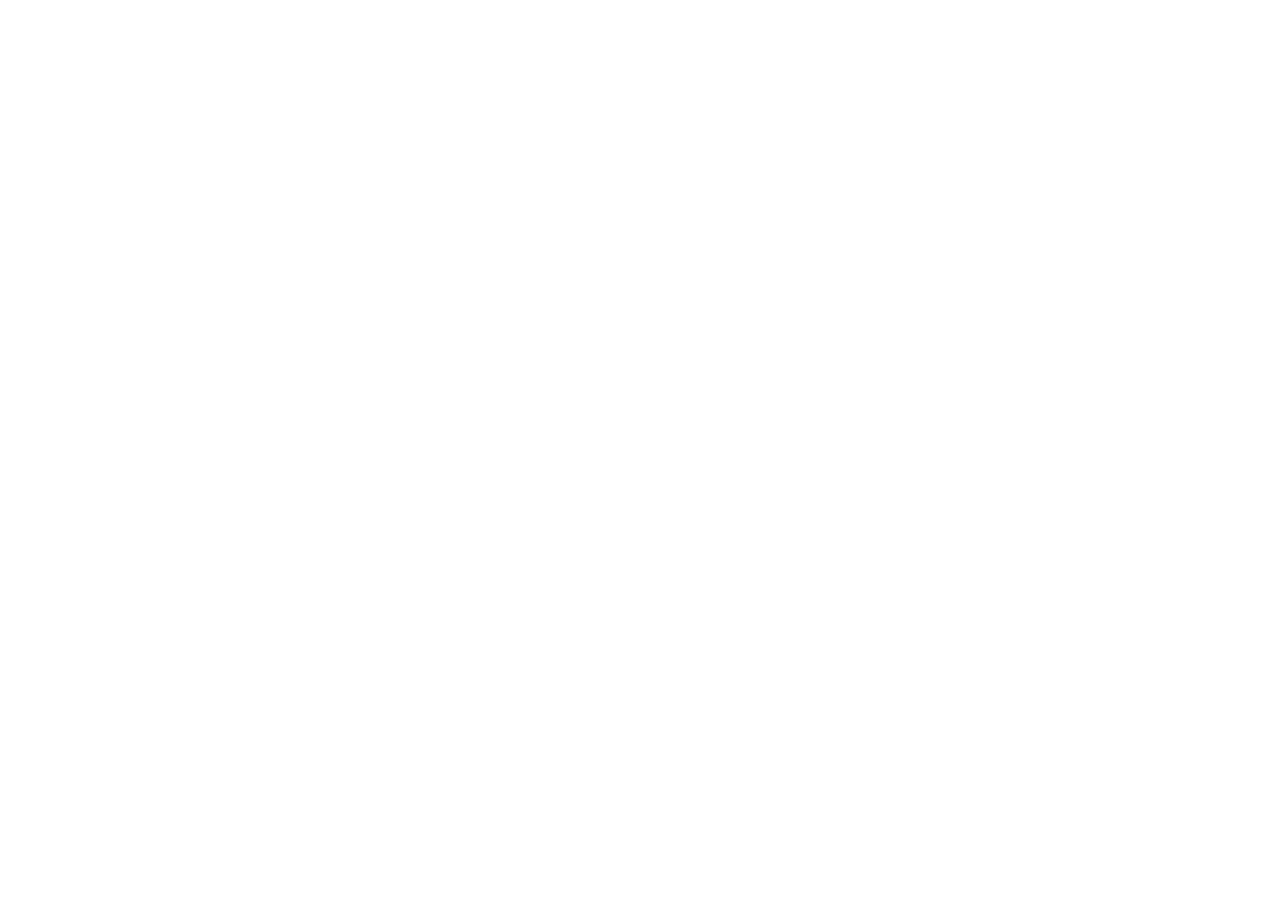
==== applications.html @ 4c83b183 "header additions" ====
<!doctype html>
<html class="no-js" lang="">

<head>
    <meta charset="utf-8">
    <title></title>
    <meta name="description" content="Revolutionary, Safe, and Sustainable Insect Monitoring and Control">
    <meta name="viewport" content="width=device-width, initial-scale=1">
    <meta name="keywords" content="SolaRid, agriculture, application, insects, pest control, industrial internet of things">
    <link rel="stylesheet" href="css/style.css">
    <link href="https://stackpath.bootstrapcdn.com/bootstrap/4.5.0/css/bootstrap.min.css" rel="stylesheet" integrity="sha384-9aIt2nRpC12Uk9gS9baDl411NQApFmC26EwAOH8WgZl5MYYxFfc+NcPb1dKGj7Sk" crossorigin="anonymous">
    <script src="js/vendor/modernizr-3.8.0.min.js"></script>
    <script src="https://code.jquery.com/jquery-3.4.1.min.js" integrity="sha256-CSXorXvZcTkaix6Yvo6HppcZGetbYMGWSFlBw8HfCJo=" crossorigin="anonymous"></script>
    <script src="js/plugins.js"></script>
    <script src="js/main.js"></script>
</head>
---- css/style.css ----
* {
    box-sizing: border-box;
}

body {
    max-width: 100vw;
}

.content {
    margin: 5%;
    margin-top:50px;
}

img {
    max-width: 100%;
}

.nav-title img {
    max-height: 35px;
    padding-bottom: 5px;
}

#loginlink{
    display:flex;
    float:right;
    padding:5px;
    margin:5px;
    background-color:#5c5c5c;
    border:1px solid #fff;
}

#loginlink p{
    padding:0px;
    margin:0px;
    text-decoration:none;
    color:#fff;
}

#loginlink:hover{
    background-color:#000;
    transition:.2s;
}




/*--NAVBAR CSS--*/
/***************************************************************************************/
/*   
    Title: Pure CSS Responsive Navbar
    Author: Joseph, Jones
    Availability: https://codepen.io/jo_Geek/pen/xgbaEr
*/
/***************************************************************************************/
.nav {
    height: 50px;
    width: 100%;
    background-color: #aba9a9;
    position: relative;
}

.nav > .nav-header {
    display: inline;
}

.nav > .nav-header > .nav-title {
    display: inline-block;
    font-size: 22px;
    color: #5c5c5c;
    padding: 10px 10px 10px 10px;
}

.nav > .nav-btn {
    display: none;
}

.nav > .nav-links {
    display: inline;
    float: right;
    font-size: 18px;
}

.nav > .nav-links > a {
    display: inline-block;
    padding: 13px 10px 13px 10px;
    text-decoration: none;
    color: #5c5c5c;
}

.nav > .nav-links > a:hover {
    background-color: rgba(0, 0, 0, 0.3);
}

.nav > #nav-check {
    display: none;
}

@media (max-width:895px) {
    .nav > .nav-btn {
        display: inline-block;
        position: absolute;
        right: 0px;
        top: 0px;
    }

    .nav > .nav-btn > label {
        display: inline-block;
        width: 50px;
        height: 50px;
        padding: 13px;
    }

    .nav > .nav-btn > label:hover,
    .nav #nav-check:checked ~ .nav-btn > label {
        background-color: rgba(0, 0, 0, 0.3);
    }

    .nav > .nav-btn > label > span {
        display: block;
        width: 25px;
        height: 10px;
        border-top: 2px solid #eee;
    }

    .nav > .nav-links {
        position: absolute;
        display: block;
        width: 100%;
        background-color: #ccccca;
        height: 0px;
        transition: all 0.3s ease-in;
        overflow-y: hidden;
        top: 50px;
        left: 0px;
    }

    .nav > .nav-links > a {
        display: block;
        width: 100%;
    }

    .nav > #nav-check:not(:checked) ~ .nav-links {
        height: 0px;
    }

    .nav > #nav-check:checked ~ .nav-links {
        height: calc(100vh - 50px);
        overflow-y: auto;
    }
}
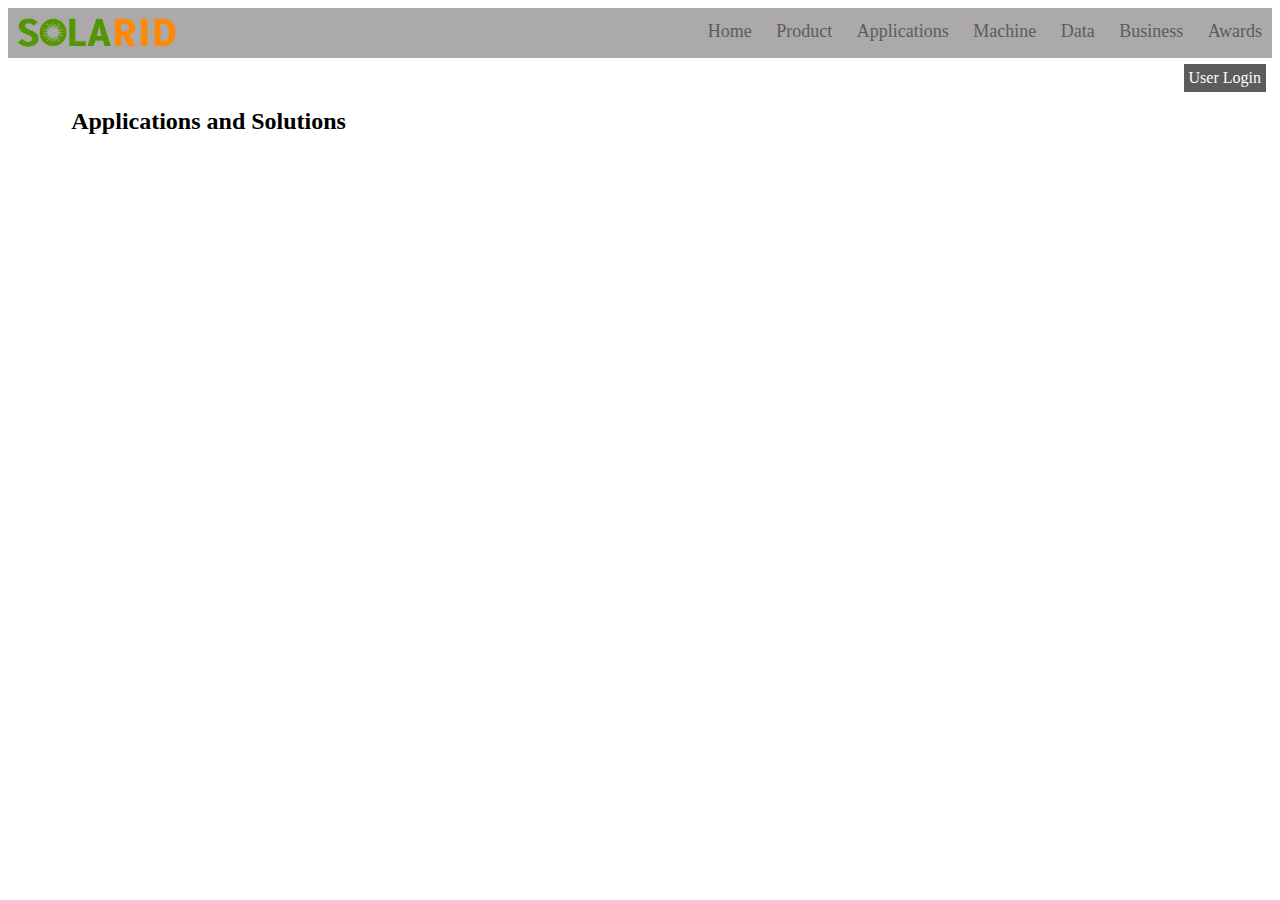
==== commit dc127ae4: "!correction - header additions" ====
--- a/applications.html
+++ b/applications.html
@@ -13,4 +13,52 @@
     <script src="https://code.jquery.com/jquery-3.4.1.min.js" integrity="sha256-CSXorXvZcTkaix6Yvo6HppcZGetbYMGWSFlBw8HfCJo=" crossorigin="anonymous"></script>
     <script src="js/plugins.js"></script>
     <script src="js/main.js"></script>
-</head>+</head>
+
+<body>
+    <!--[if IE]>
+    <p class="browserupgrade">You are using an <strong>outdated</strong> browser. Please <a href="https://browsehappy.com/">upgrade your browser</a> to improve your experience and security.</p>
+  <![endif]-->
+    <header>
+        <div class="nav">
+            <input type="checkbox" id="nav-check">
+            <div class="nav-header">
+                <div class="nav-title">
+                    <img src="img/solarid-logo.png">
+                </div>
+            </div>
+            <div class="nav-btn">
+                <label for="nav-check">
+                    <span></span>
+                    <span></span>
+                    <span></span>
+                </label>
+            </div>
+
+            <div class="nav-links">
+                <a href="index.html" title="">Home</a>
+                <a href="product.html" title="Product">Product</a>
+                <a href="applications.html" title="Applications">Applications</a>
+                <a href="machine.html" title="Machine">Machine</a>
+                <a href="data.html" title="Data">Data</a>
+                <a href="business.html" title="Business">Business</a>
+                <a href="awards.html" title="Awards">Awards</a>
+            </div>
+        </div>
+        <a href="login.html" title="User Login">
+            <div id="loginlink">
+                <p>User Login</p>
+            </div>
+        </a>
+    </header>
+
+    <section class="content">
+        <h2>Applications and Solutions</h2>
+    </section>
+
+
+
+    <script src="https://www.google-analytics.com/analytics.js" async></script>
+</body>
+
+</html>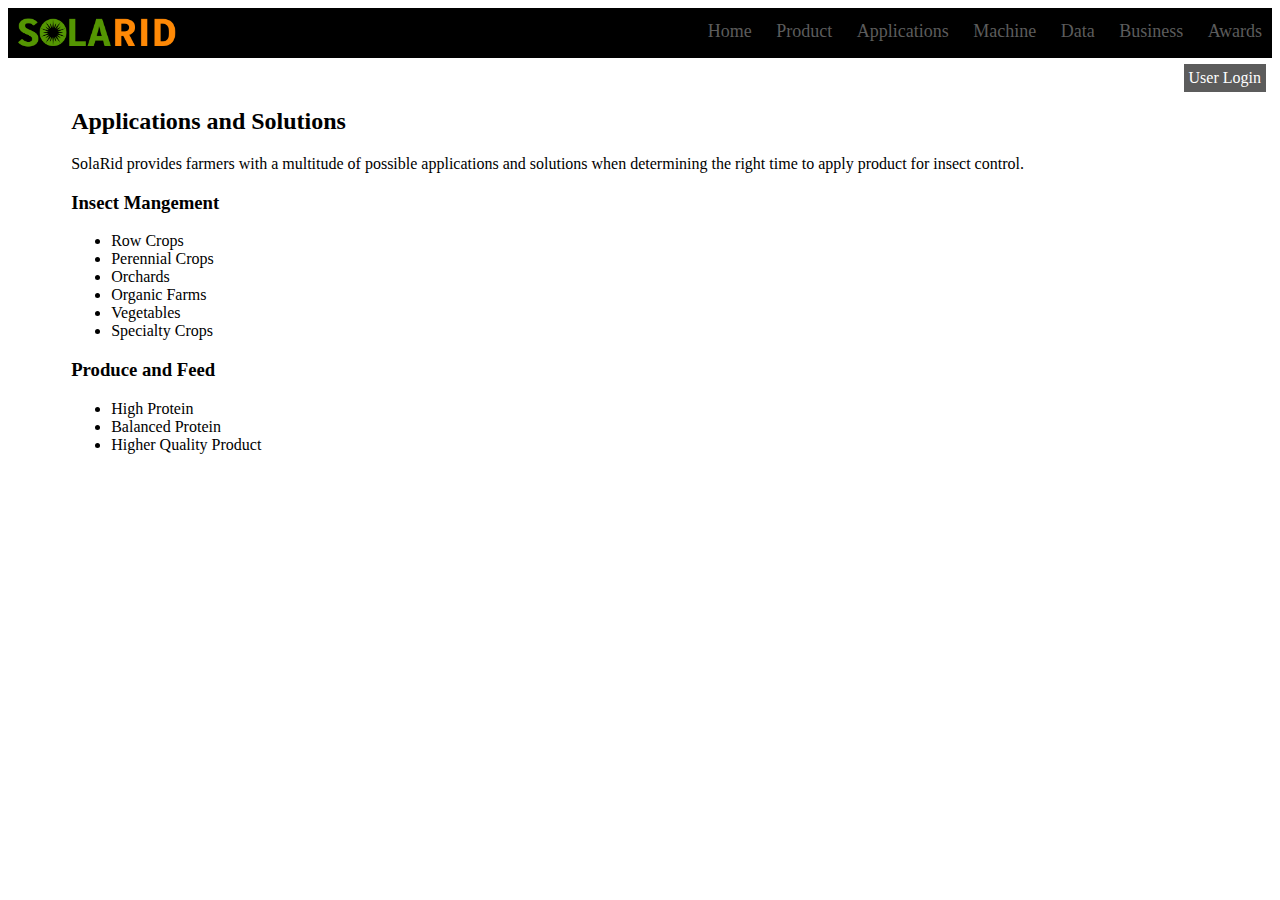
==== commit c6da826c: "basic page updates" ====
--- a/applications.html
+++ b/applications.html
@@ -54,6 +54,28 @@
 
     <section class="content">
         <h2>Applications and Solutions</h2>
+        <p>SolaRid provides farmers with a multitude of possible applications and solutions when determining the right time to apply product for insect control.</p>
+        
+        <div id="2-list">
+            <h3>Insect Mangement</h3>
+            <ul>
+                <li>Row Crops</li>
+                <li>Perennial Crops</li>
+                <li>Orchards</li>
+                <li>Organic Farms</li>
+                <li>Vegetables</li>
+                <li>Specialty Crops</li>
+            </ul>
+        </div>
+        <div id="2-list">
+            <h3>Produce and Feed</h3>
+            <ul>
+                <li>High Protein</li>
+                <li>Balanced Protein</li>
+                <li>Higher Quality Product</li>
+            </ul>
+        </div>
+        
     </section>
 
 
--- a/css/style.css
+++ b/css/style.css
@@ -55,7 +55,7 @@
 .nav {
     height: 50px;
     width: 100%;
-    background-color: #aba9a9;
+    background-color: #000;
     position: relative;
 }
 
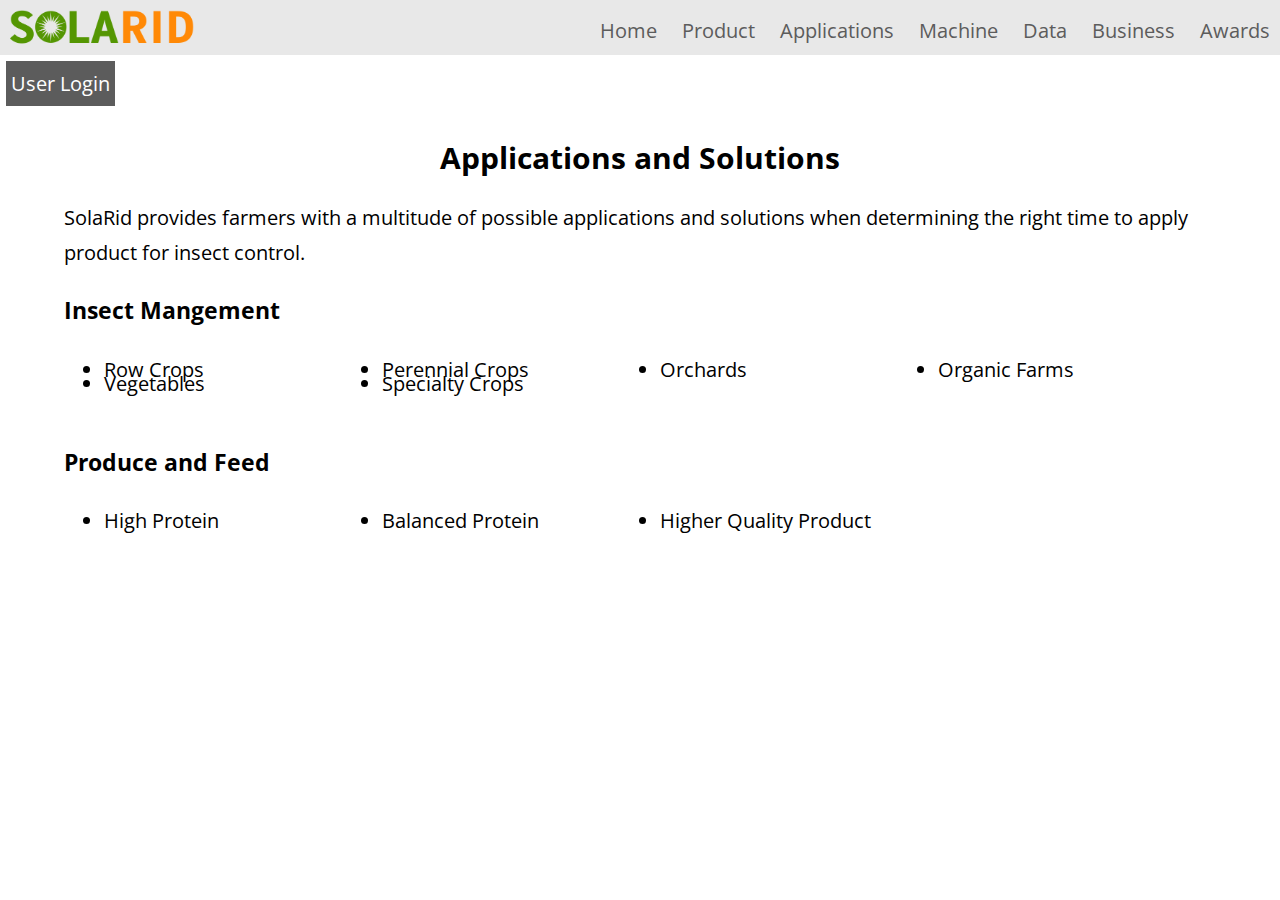
==== commit ea6502fa: "updates to all pages" ====
--- a/applications.html
+++ b/applications.html
@@ -8,7 +8,7 @@
     <meta name="viewport" content="width=device-width, initial-scale=1">
     <meta name="keywords" content="SolaRid, agriculture, application, insects, pest control, industrial internet of things">
     <link rel="stylesheet" href="css/style.css">
-    <link href="https://stackpath.bootstrapcdn.com/bootstrap/4.5.0/css/bootstrap.min.css" rel="stylesheet" integrity="sha384-9aIt2nRpC12Uk9gS9baDl411NQApFmC26EwAOH8WgZl5MYYxFfc+NcPb1dKGj7Sk" crossorigin="anonymous">
+    <link href="https://fonts.googleapis.com/css2?family=Open+Sans&display=swap" rel="stylesheet"> 
     <script src="js/vendor/modernizr-3.8.0.min.js"></script>
     <script src="https://code.jquery.com/jquery-3.4.1.min.js" integrity="sha256-CSXorXvZcTkaix6Yvo6HppcZGetbYMGWSFlBw8HfCJo=" crossorigin="anonymous"></script>
     <script src="js/plugins.js"></script>
@@ -53,10 +53,10 @@
     </header>
 
     <section class="content">
-        <h2>Applications and Solutions</h2>
+        <h2><br>Applications and Solutions</h2>
         <p>SolaRid provides farmers with a multitude of possible applications and solutions when determining the right time to apply product for insect control.</p>
         
-        <div id="2-list">
+        <div class="doublelist">
             <h3>Insect Mangement</h3>
             <ul>
                 <li>Row Crops</li>
@@ -66,8 +66,6 @@
                 <li>Vegetables</li>
                 <li>Specialty Crops</li>
             </ul>
-        </div>
-        <div id="2-list">
             <h3>Produce and Feed</h3>
             <ul>
                 <li>High Protein</li>
--- a/css/style.css
+++ b/css/style.css
@@ -4,6 +4,10 @@
 
 body {
     max-width: 100vw;
+    font-family: 'Open Sans', sans-serif;
+    font-size:1.25rem;
+    margin:0px;
+    line-height:35px;
 }
 
 .content {
@@ -15,14 +19,18 @@
     max-width: 100%;
 }
 
+h2{
+    text-align:center;
+}
+
 .nav-title img {
-    max-height: 35px;
+    max-height: 40px;
     padding-bottom: 5px;
 }
 
 #loginlink{
     display:flex;
-    float:right;
+    float:left;
     padding:5px;
     margin:5px;
     background-color:#5c5c5c;
@@ -41,7 +49,96 @@
     transition:.2s;
 }
 
-
+table td{
+    padding:10px;
+    border:1px solid #e0e0e0;
+    margin:0px;
+    padding:0px;
+}
+
+table td:nth-child(odd){
+    font-weight:bold;
+}
+
+table tr:hover{
+    background-color:#ededed;
+}
+
+#person{
+    border:2px solid #000;
+    max-width:75%;
+    margin-left:auto;
+    margin-right:auto;
+}
+
+#person img{
+    margin:0px;
+    padding:0px;
+}
+
+#person h4{
+    padding:10px;
+    height:100px;
+    margin:0px;
+    background-color:#4B4B4B;
+    color:#fff;
+}
+
+#person ul{
+    list-style-type:none;
+    padding:0px;
+}
+
+#person ul li{
+    padding: 15px 5px 15px 5px;
+}
+
+#person ul li:nth-child(even){
+    background-color:#ededed;
+}
+
+@media only screen and (min-width:767px){
+    .doublelist ul:not(.doublelist ul li ul), .doublelist h3{
+        display: grid;
+        grid-template-columns: 25% 25% 25% 25%;
+        grid-template-rows: 20% 20% 20% 20% 20%;
+        justify-items: stretch;
+        align-items: stretch;
+    }
+    
+    table td{
+        padding:20px;
+    }
+    
+    #businessgrid{
+        display:grid;
+        grid-template-columns:32% 32% 32%;
+        grid-template-rows:50% 50%;
+        grid-column-gap:3%;
+        grid-row-gap:1%;
+    } 
+    
+    #person{
+        max-width:100%;
+    }
+    
+    #person h4{
+    padding:10px;
+    height:150px;
+    margin:0px;
+    background-color:#4B4B4B;
+    color:#fff;
+}
+}
+
+@media only screen and (min-width:1080px){
+    #businessgrid{
+        display:grid;
+        grid-template-columns:18% 18% 18% 18% 18%;
+        grid-template-rows:100%;
+        grid-column-gap:2%;
+    } 
+}
 
 
 /*--NAVBAR CSS--*/
@@ -53,9 +150,9 @@
 */
 /***************************************************************************************/
 .nav {
-    height: 50px;
+    height:55px;
     width: 100%;
-    background-color: #000;
+    background-color: #e8e8e8;
     position: relative;
 }
 
@@ -72,6 +169,7 @@
 
 .nav > .nav-btn {
     display: none;
+    background-color:#b0b0b0;
 }
 
 .nav > .nav-links {
@@ -83,8 +181,11 @@
 .nav > .nav-links > a {
     display: inline-block;
     padding: 13px 10px 13px 10px;
+    font-size:20px;
     text-decoration: none;
+    height:55px;
     color: #5c5c5c;
+    transition:.2s;
 }
 
 .nav > .nav-links > a:hover {
@@ -130,7 +231,7 @@
         height: 0px;
         transition: all 0.3s ease-in;
         overflow-y: hidden;
-        top: 50px;
+        top: 55px;
         left: 0px;
     }
 
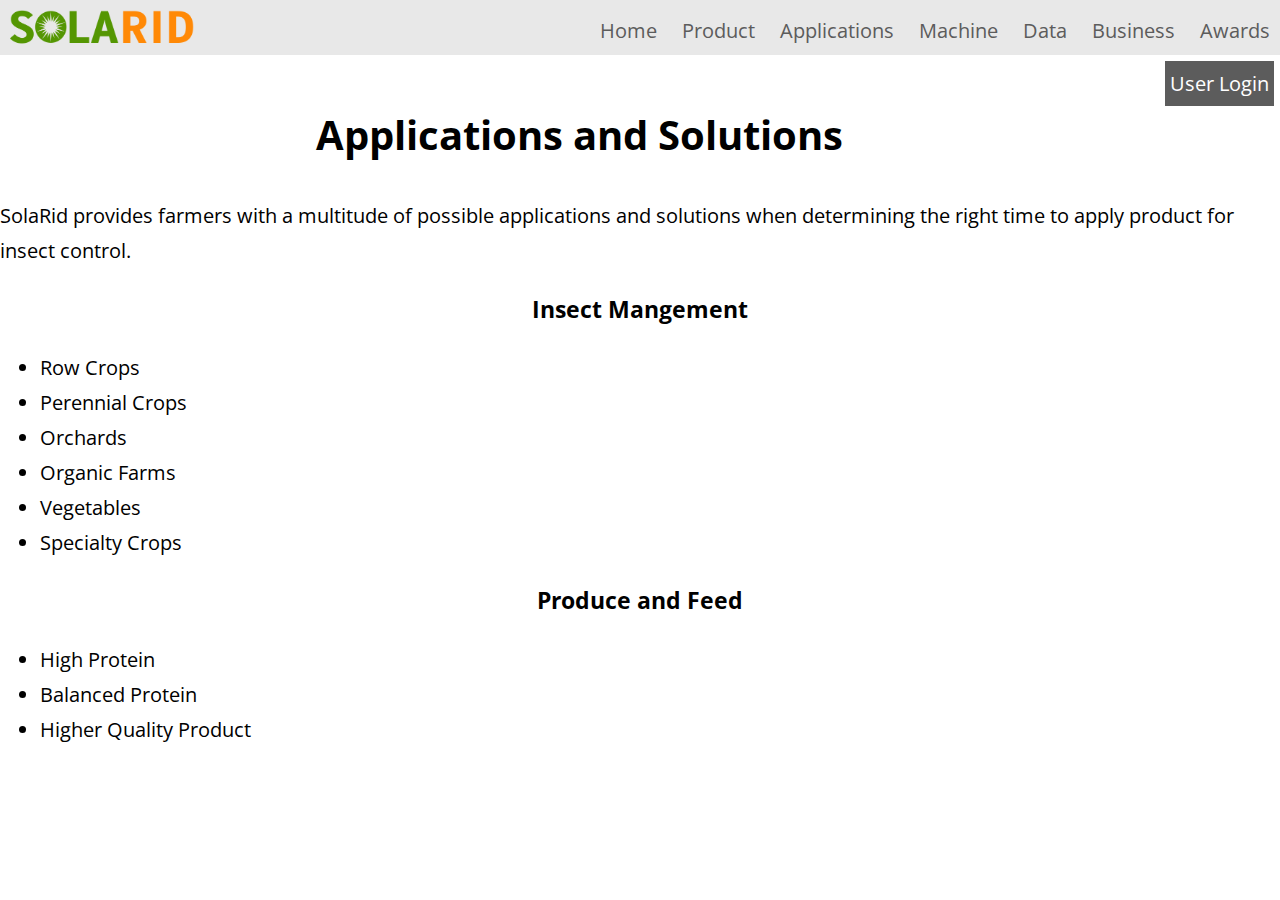
==== commit b146b024: "content updates to all pages" ====
--- a/applications.html
+++ b/applications.html
@@ -53,7 +53,7 @@
     </header>
 
     <section class="content">
-        <h2><br>Applications and Solutions</h2>
+        <h2>Applications and Solutions</h2>
         <p>SolaRid provides farmers with a multitude of possible applications and solutions when determining the right time to apply product for insect control.</p>
         
         <div class="doublelist">
--- a/css/style.css
+++ b/css/style.css
@@ -1,25 +1,93 @@
 * {
     box-sizing: border-box;
 }
+
+/*--Helper Classes--*/
+
+@keyframes fadein {
+    from {
+        opacity: 0;
+    }
+
+    to {
+        opacity: 1;
+    }
+}
+
+/* Firefox < 16 */
+@-moz-keyframes fadein {
+    from {
+        opacity: 0;
+    }
+
+    to {
+        opacity: 1;
+    }
+}
+
+/* Safari, Chrome and Opera > 12.1 */
+@-webkit-keyframes fadein {
+    from {
+        opacity: 0;
+    }
+
+    to {
+        opacity: 1;
+    }
+}
+
+/* Internet Explorer */
+@-ms-keyframes fadein {
+    from {
+        opacity: 0;
+    }
+
+    to {
+        opacity: 1;
+    }
+}
+
+
+
+/*Primary CSS*/
 
 body {
     max-width: 100vw;
     font-family: 'Open Sans', sans-serif;
-    font-size:1.25rem;
-    margin:0px;
-    line-height:35px;
-}
+    font-size: 1.25rem;
+    margin: 0px;
+    line-height: 35px;
+}
+
 
 .content {
     margin: 5%;
-    margin-top:50px;
+    margin-top: 50px;
+    margin-left:auto;
+    margin-right:auto;
+
+    -webkit-animation: fadein .5s;
+    /* Safari, Chrome and Opera > 12.1 */
+    -moz-animation: fadein .5s;
+    /* Firefox < 16 */
+    -ms-animation: fadein .5s;
+    /* Internet Explorer */
+    -o-animation: fadein .5s;
+    /* Opera < 12.1 */
+    animation: fadein .5s;
 }
 
 img {
     max-width: 100%;
 }
 
-h2{
+h2 {
+    font-size: 40px;
+    text-align: center;
+    line-height:60px;
+}
+
+h3:not(#list h3) {
     text-align:center;
 }
 
@@ -28,116 +96,134 @@
     padding-bottom: 5px;
 }
 
-#loginlink{
-    display:flex;
-    float:left;
-    padding:5px;
-    margin:5px;
-    background-color:#5c5c5c;
-    border:1px solid #fff;
-}
-
-#loginlink p{
-    padding:0px;
-    margin:0px;
-    text-decoration:none;
-    color:#fff;
-}
-
-#loginlink:hover{
-    background-color:#000;
-    transition:.2s;
-}
-
-table td{
-    padding:10px;
-    border:1px solid #e0e0e0;
-    margin:0px;
-    padding:0px;
-}
-
-table td:nth-child(odd){
-    font-weight:bold;
-}
-
-table tr:hover{
-    background-color:#ededed;
-}
-
-#person{
-    border:2px solid #000;
-    max-width:75%;
-    margin-left:auto;
-    margin-right:auto;
-}
-
-#person img{
-    margin:0px;
-    padding:0px;
-}
-
-#person h4{
-    padding:10px;
-    height:100px;
-    margin:0px;
-    background-color:#4B4B4B;
-    color:#fff;
-}
-
-#person ul{
-    list-style-type:none;
-    padding:0px;
-}
-
-#person ul li{
+#loginlink {
+    display: flex;
+    float: right;
+    padding: 5px;
+    margin: 5px;
+    background-color: #5c5c5c;
+    border: 1px solid #fff;
+}
+
+#loginlink p {
+    padding: 0px;
+    margin: 0px;
+    text-decoration: none;
+    color: #fff;
+}
+
+#loginlink:hover {
+    background-color: #000;
+    transition: .2s;
+}
+
+table {
+    margin-left: auto;
+    margin-right: auto;
+}
+
+table td {
+    padding: 10px;
+    border: 1px solid #e0e0e0;
+    margin: 0px;
+    padding: 0px;
+}
+
+table td:nth-child(odd) {
+    font-weight: bold;
+}
+
+table tr:hover {
+    background-color: #ededed;
+}
+
+#person {
+    border: 2px solid #000;
+    max-width: 75%;
+    margin-left: auto;
+    margin-right: auto;
+}
+
+#person img {
+    margin: 0px;
+    padding: 0px;
+}
+
+#person h4 {
+    padding: 10px;
+    height: 100px;
+    margin: 0px;
+    background-color: #4B4B4B;
+    color: #fff;
+}
+
+#person ul {
+    list-style-type: none;
+    padding: 0px;
+}
+
+#person ul li {
     padding: 15px 5px 15px 5px;
 }
 
-#person ul li:nth-child(even){
-    background-color:#ededed;
-}
-
-@media only screen and (min-width:767px){
-    .doublelist ul:not(.doublelist ul li ul), .doublelist h3{
+#person ul li:nth-child(even) {
+    background-color: #ededed;
+}
+
+#list1 {
+    grid-area: list1;
+}
+
+#list2 {
+    grid-area: list2;
+}
+
+@media only screen and (min-width:767px) {
+
+    table td {
+        padding: 20px;
+    }
+
+    #businessgrid {
         display: grid;
-        grid-template-columns: 25% 25% 25% 25%;
-        grid-template-rows: 20% 20% 20% 20% 20%;
-        justify-items: stretch;
-        align-items: stretch;
+        grid-template-columns: 32% 32% 32%;
+        grid-template-rows: 50% 50%;
+        grid-column-gap: 3%;
+        grid-row-gap: 1%;
+    }
+
+    #person {
+        max-width: 100%;
+    }
+
+    #person h4 {
+        padding: 10px;
+        height: 150px;
+        margin: 0px;
+        background-color: #4B4B4B;
+        color: #fff;
+    }
+}
+
+@media only screen and (min-width:1080px) {
+    .content{
+        max-width:1300px;
+    }
+    #businessgrid {
+        display: grid;
+        grid-template-columns: 18% 18% 18% 18% 18%;
+        grid-template-rows: 100%;
+        grid-column-gap: 2%;
     }
     
-    table td{
-        padding:20px;
-    }
     
-    #businessgrid{
-        display:grid;
-        grid-template-columns:32% 32% 32%;
-        grid-template-rows:50% 50%;
-        grid-column-gap:3%;
-        grid-row-gap:1%;
-    } 
-    
-    #person{
-        max-width:100%;
-    }
-    
-    #person h4{
-    padding:10px;
-    height:150px;
-    margin:0px;
-    background-color:#4B4B4B;
-    color:#fff;
-}
-}
-
-@media only screen and (min-width:1080px){
-    #businessgrid{
-        display:grid;
-        grid-template-columns:18% 18% 18% 18% 18%;
-        grid-template-rows:100%;
-        grid-column-gap:2%;
-    } 
+    #lists {
+        display: grid;
+        grid-template:"list1 list2";
+        grid-template-columns: 49% 49%;
+        grid-template-rows: auto;
+    }
+
 }
 
 
@@ -150,7 +236,7 @@
 */
 /***************************************************************************************/
 .nav {
-    height:55px;
+    height: 55px;
     width: 100%;
     background-color: #e8e8e8;
     position: relative;
@@ -169,7 +255,7 @@
 
 .nav > .nav-btn {
     display: none;
-    background-color:#b0b0b0;
+    background-color: #b0b0b0;
 }
 
 .nav > .nav-links {
@@ -181,11 +267,11 @@
 .nav > .nav-links > a {
     display: inline-block;
     padding: 13px 10px 13px 10px;
-    font-size:20px;
+    font-size: 20px;
     text-decoration: none;
-    height:55px;
+    height: 55px;
     color: #5c5c5c;
-    transition:.2s;
+    transition: .2s;
 }
 
 .nav > .nav-links > a:hover {
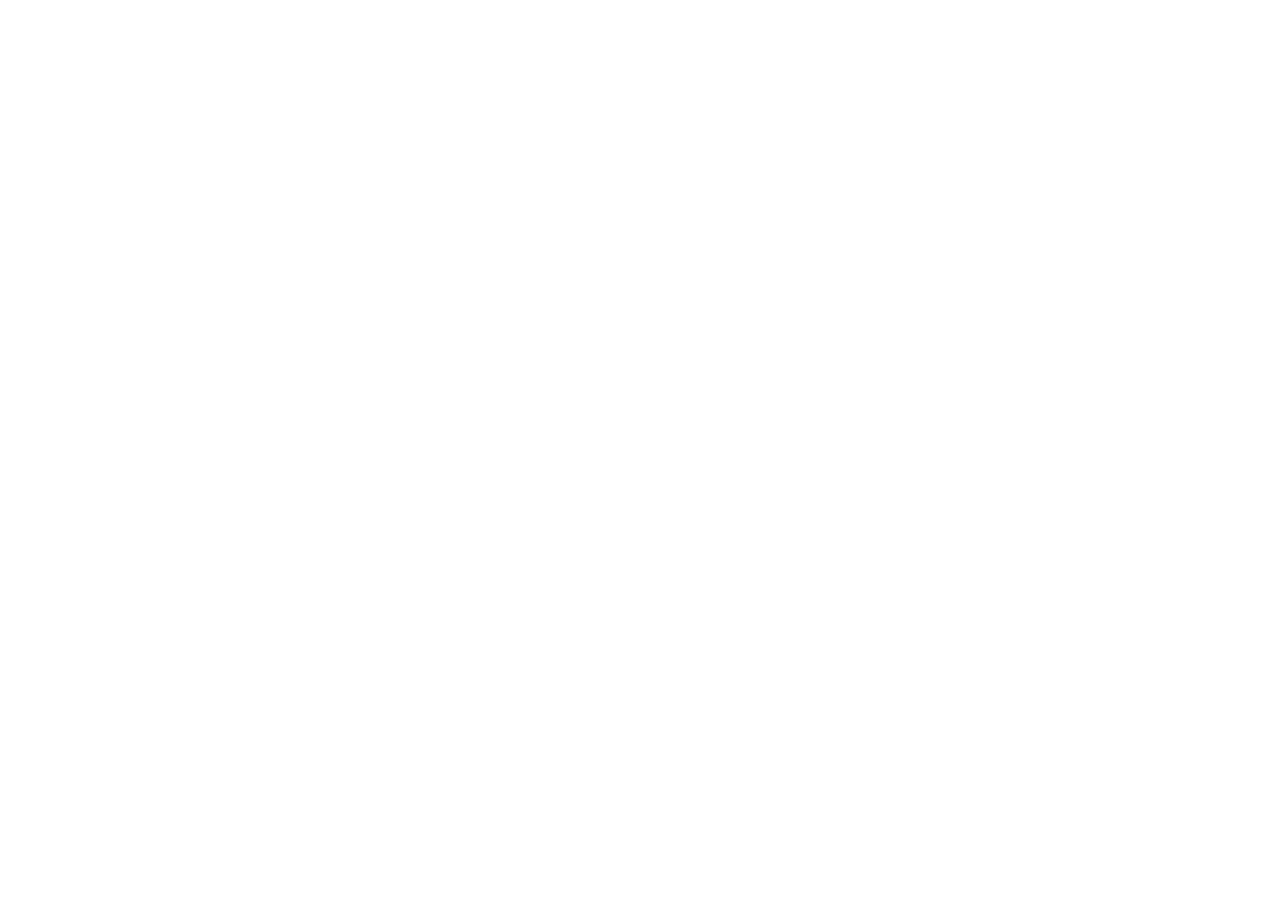
==== commit d151472f: "all page updates + css" ====
--- a/applications.html
+++ b/applications.html
@@ -1,4 +1,4 @@
-<!doctype html>
+<!--<!doctype html>
 <html class="no-js" lang="">
 
 <head>
@@ -19,6 +19,7 @@
     <!--[if IE]>
     <p class="browserupgrade">You are using an <strong>outdated</strong> browser. Please <a href="https://browsehappy.com/">upgrade your browser</a> to improve your experience and security.</p>
   <![endif]-->
+<!--
     <header>
         <div class="nav">
             <input type="checkbox" id="nav-check">
@@ -53,26 +54,7 @@
     </header>
 
     <section class="content">
-        <h2>Applications and Solutions</h2>
-        <p>SolaRid provides farmers with a multitude of possible applications and solutions when determining the right time to apply product for insect control.</p>
         
-        <div class="doublelist">
-            <h3>Insect Mangement</h3>
-            <ul>
-                <li>Row Crops</li>
-                <li>Perennial Crops</li>
-                <li>Orchards</li>
-                <li>Organic Farms</li>
-                <li>Vegetables</li>
-                <li>Specialty Crops</li>
-            </ul>
-            <h3>Produce and Feed</h3>
-            <ul>
-                <li>High Protein</li>
-                <li>Balanced Protein</li>
-                <li>Higher Quality Product</li>
-            </ul>
-        </div>
         
     </section>
 
@@ -81,4 +63,4 @@
     <script src="https://www.google-analytics.com/analytics.js" async></script>
 </body>
 
-</html>+</html>-->
--- a/css/style.css
+++ b/css/style.css
@@ -52,7 +52,6 @@
 /*Primary CSS*/
 
 body {
-    max-width: 100vw;
     font-family: 'Open Sans', sans-serif;
     font-size: 1.25rem;
     margin: 0px;
@@ -61,10 +60,11 @@
 
 
 .content {
+    max-width: 90vw;
     margin: 5%;
     margin-top: 50px;
-    margin-left:auto;
-    margin-right:auto;
+    margin-left: auto;
+    margin-right: auto;
 
     -webkit-animation: fadein .5s;
     /* Safari, Chrome and Opera > 12.1 */
@@ -82,13 +82,15 @@
 }
 
 h2 {
-    font-size: 40px;
+    font-size: 30px;
     text-align: center;
-    line-height:60px;
+    line-height: 60px;
+    clear: both;
+    background-color:rgba(0,0,0,0.1);
 }
 
 h3:not(#list h3) {
-    text-align:center;
+    text-align: center;
 }
 
 .nav-title img {
@@ -179,6 +181,9 @@
 }
 
 @media only screen and (min-width:767px) {
+    h2 {
+        font-size: 35px;
+    }
 
     table td {
         padding: 20px;
@@ -206,20 +211,25 @@
 }
 
 @media only screen and (min-width:1080px) {
-    .content{
-        max-width:1300px;
-    }
+    h2 {
+        font-size: 40px;
+    }
+
+    .content {
+        max-width: 1300px;
+    }
+
     #businessgrid {
         display: grid;
         grid-template-columns: 18% 18% 18% 18% 18%;
         grid-template-rows: 100%;
         grid-column-gap: 2%;
     }
-    
-    
+
+
     #lists {
         display: grid;
-        grid-template:"list1 list2";
+        grid-template: "list1 list2";
         grid-template-columns: 49% 49%;
         grid-template-rows: auto;
     }
